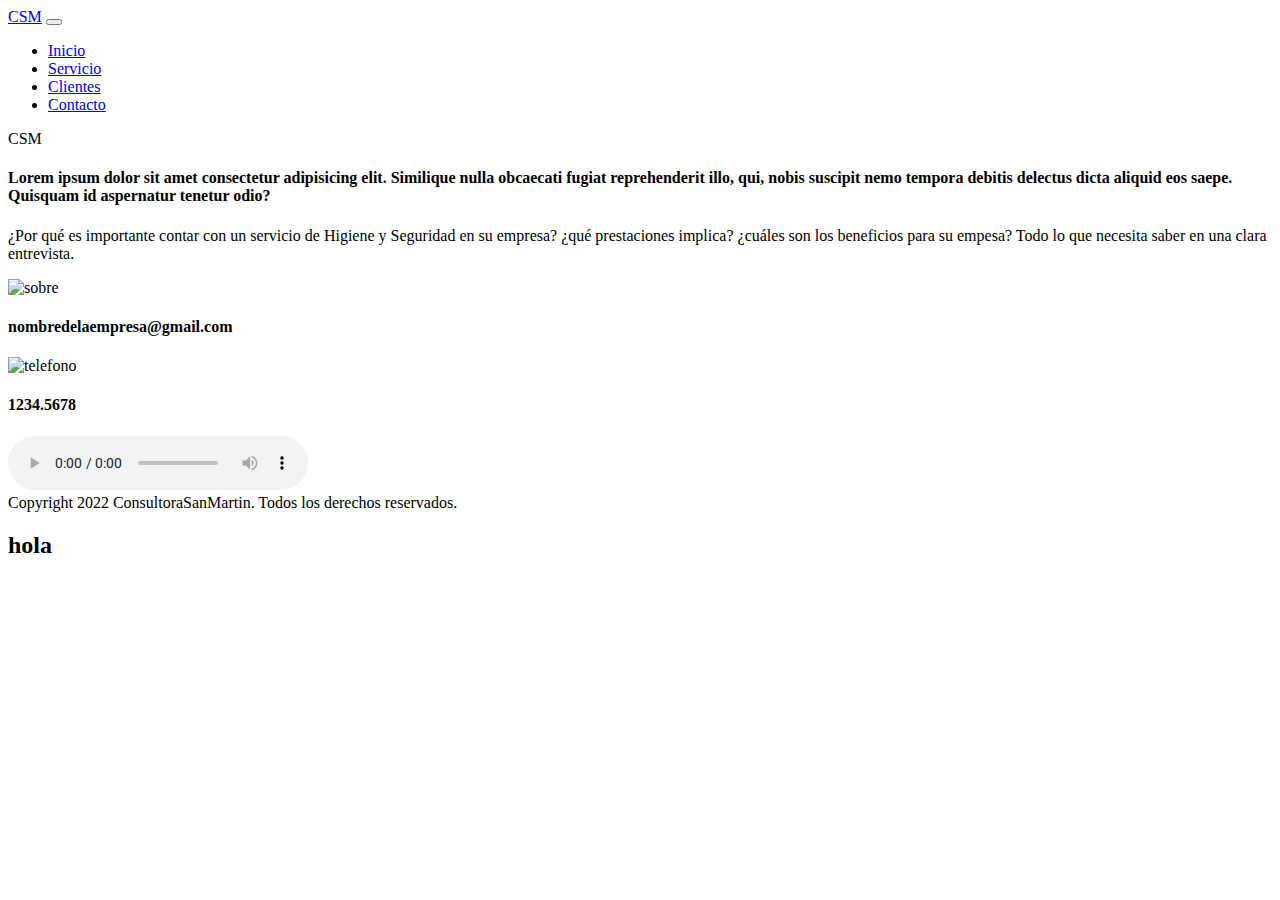
==== index.html @ 0f34a8c7 "Update index.html" ====
<!DOCTYPE html>
<html lang="en">
<head>
    <meta charset="UTF-8">
    <meta http-equiv="X-UA-Compatible" content="IE=edge">
    <meta name="viewport" content="width=device-width, initial-scale=1.0">
    <link href="https://cdn.jsdelivr.net/npm/bootstrap@5.1.3/dist/css/bootstrap.min.css" rel="stylesheet" integrity="sha384-1BmE4kWBq78iYhFldvKuhfTAU6auU8tT94WrHftjDbrCEXSU1oBoqyl2QvZ6jIW3" crossorigin="anonymous">
    <link rel="stylesheet" href="./imagenesyaudio/logo.jpg">
    <link rel="stylesheet" href="./css/style.css">
    <link rel="preconnect" href="https://fonts.googleapis.com">
    <link rel="preconnect" href="https://fonts.gstatic.com" crossorigin>
    <link href="https://fonts.googleapis.com/css2?family=Big+Shoulders+Display:wght@200;700;900&family=Bodoni+Moda:ital,opsz,wght@1,6..96,400;1,6..96,600;1,6..96,800&family=Hubballi&family=Oranienbaum&family=Roboto:ital,wght@0,100;0,300;0,400;0,500;0,700;1,300;1,900&family=Source+Sans+Pro:wght@200;400;600;700&display=swap" rel="stylesheet">
    <title>Inicio</title>
</head>
<body>
    <header>
        <nav class="navbar navbar-expand-lg navbar-mod">
            <div class="container-fluid">
              <a class="navbar-brand navColor" href="#">CSM</a>
              <button class="navbar-toggler" type="button" data-bs-toggle="collapse" data-bs-target="#navbarNav" aria-controls="navbarNav" aria-expanded="false" aria-label="Toggle navigation">
                <span class="navbar-toggler-icon"></span>
              </button>
              <div class="collapse navbar-collapse" id="navbarNav">
                <ul class="navbar-nav">
                  <li class="nav-item">
                    <a class="nav-link active navColor" aria-current="page" href="./index.html">Inicio</a>
                  </li>
                  <li class="nav-item">
                    <a class="nav-link navColor" href="./paginas/servicio.html">Servicio</a>
                  </li>
                  <li class="nav-item">
                    <a class="nav-link navColor" href="#">Clientes</a>
                  </li>
                  <li class="nav-item">
                    <a class="nav-link navColor" href="#">Contacto</a>
                  </li>                  
                </ul>
              </div>
            </div>
          </nav>
    </header>

    <div class="container row containerMod">
        
        <div class="div1 col-12">
            <div class="titulo1">CSM</div>            
        </div>

        <div class="div2 col-12 ">
            <h4 class="estilo1">Lorem ipsum dolor sit amet consectetur adipisicing elit. Similique nulla obcaecati fugiat reprehenderit illo, qui, nobis suscipit nemo tempora debitis delectus dicta aliquid eos saepe. Quisquam id aspernatur tenetur odio?</h4> 
        </div>

        <div class="div3 col-12">
            <p class="parrafin">¿Por qué es importante contar con un servicio de Higiene y Seguridad en su empresa? ¿qué prestaciones implica? ¿cuáles son los beneficios para su empesa? Todo lo que necesita saber en una clara entrevista.</p>
        </div>
        
        <div class="div4 col-lg-6 col-md-6 col-12">
            <img src="./imagenesyaudio/sobre.jpg" class="pequeñaImagen" alt="sobre">
            <h4 class="hache4">nombredelaempresa@gmail.com</h4>
            
        </div>

        <div class="div4 col-lg-6 col-md-6 col-12">    
            <img src="./imagenesyaudio/telefono.jpg" class="pequeñaImagen" alt="telefono">
            <h4 class="hache4">1234.5678</h4>
        </div>

        <div class="div6 col-12">
            <audio class="audio" src="./imagenesyaudio/musicafondo.mp3" controls ></audio>
        </div>

    </div>
    
    <footer class="footerDos" id="Derechos de autor">
      Copyright 2022 ConsultoraSanMartin. Todos los derechos reservados.
    </footer>
  <script src="https://cdn.jsdelivr.net/npm/bootstrap@5.1.3/dist/js/bootstrap.bundle.min.js" integrity="sha384-ka7Sk0Gln4gmtz2MlQnikT1wXgYsOg+OMhuP+IlRH9sENBO0LRn5q+8nbTov4+1p" crossorigin="anonymous"></script>        

<h2>hola</h2>
</body>
</html>
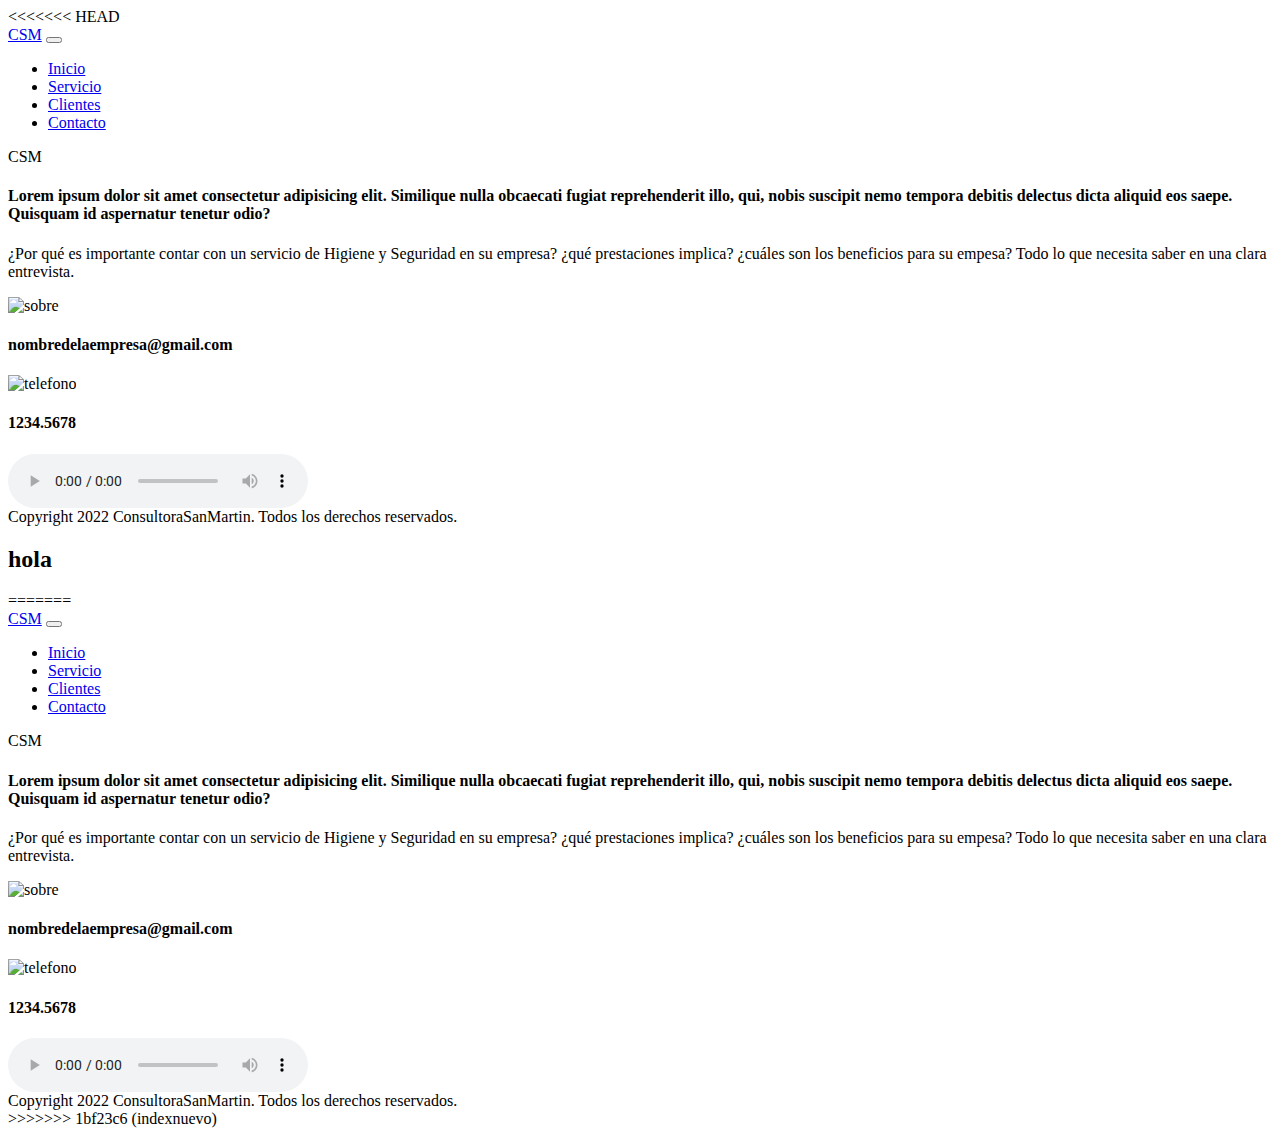
==== commit 9d91c1bc: "indexnuevo" ====
--- a/index.html
+++ b/index.html
@@ -1,3 +1,4 @@
+<<<<<<< HEAD
 <!DOCTYPE html>
 <html lang="en">
 <head>
@@ -79,3 +80,84 @@
 <h2>hola</h2>
 </body>
 </html>
+=======
+<!DOCTYPE html>
+<html lang="en">
+<head>
+    <meta charset="UTF-8">
+    <meta http-equiv="X-UA-Compatible" content="IE=edge">
+    <meta name="viewport" content="width=device-width, initial-scale=1.0">
+    <link href="https://cdn.jsdelivr.net/npm/bootstrap@5.1.3/dist/css/bootstrap.min.css" rel="stylesheet" integrity="sha384-1BmE4kWBq78iYhFldvKuhfTAU6auU8tT94WrHftjDbrCEXSU1oBoqyl2QvZ6jIW3" crossorigin="anonymous">
+    <link rel="stylesheet" href="./imagenesyaudio/logo.jpg">
+    <link rel="stylesheet" href="./css/style.css">
+    <link rel="preconnect" href="https://fonts.googleapis.com">
+    <link rel="preconnect" href="https://fonts.gstatic.com" crossorigin>
+    <link href="https://fonts.googleapis.com/css2?family=Big+Shoulders+Display:wght@200;700;900&family=Bodoni+Moda:ital,opsz,wght@1,6..96,400;1,6..96,600;1,6..96,800&family=Hubballi&family=Oranienbaum&family=Roboto:ital,wght@0,100;0,300;0,400;0,500;0,700;1,300;1,900&family=Source+Sans+Pro:wght@200;400;600;700&display=swap" rel="stylesheet">
+    <title>Inicio</title>
+</head>
+<body>
+    <header>
+        <nav class="navbar navbar-expand-lg navbar-mod">
+            <div class="container-fluid">
+              <a class="navbar-brand navColor" href="#">CSM</a>
+              <button class="navbar-toggler" type="button" data-bs-toggle="collapse" data-bs-target="#navbarNav" aria-controls="navbarNav" aria-expanded="false" aria-label="Toggle navigation">
+                <span class="navbar-toggler-icon"></span>
+              </button>
+              <div class="collapse navbar-collapse" id="navbarNav">
+                <ul class="navbar-nav">
+                  <li class="nav-item">
+                    <a class="nav-link active navColor" aria-current="page" href="./index.html">Inicio</a>
+                  </li>
+                  <li class="nav-item">
+                    <a class="nav-link navColor" href="./paginas/servicio.html">Servicio</a>
+                  </li>
+                  <li class="nav-item">
+                    <a class="nav-link navColor" href="#">Clientes</a>
+                  </li>
+                  <li class="nav-item">
+                    <a class="nav-link navColor" href="#">Contacto</a>
+                  </li>                  
+                </ul>
+              </div>
+            </div>
+          </nav>
+    </header>
+
+    <div class="container row containerMod">
+        
+        <div class="div1 col-12">
+            <div class="titulo1">CSM</div>            
+        </div>
+
+        <div class="div2 col-12 ">
+            <h4 class="estilo1">Lorem ipsum dolor sit amet consectetur adipisicing elit. Similique nulla obcaecati fugiat reprehenderit illo, qui, nobis suscipit nemo tempora debitis delectus dicta aliquid eos saepe. Quisquam id aspernatur tenetur odio?</h4> 
+        </div>
+
+        <div class="div3 col-12">
+            <p class="parrafin">¿Por qué es importante contar con un servicio de Higiene y Seguridad en su empresa? ¿qué prestaciones implica? ¿cuáles son los beneficios para su empesa? Todo lo que necesita saber en una clara entrevista.</p>
+        </div>
+        
+        <div class="div4 col-lg-6 col-md-6 col-12">
+            <img src="./imagenesyaudio/sobre.jpg" class="pequeñaImagen" alt="sobre">
+            <h4 class="hache4">nombredelaempresa@gmail.com</h4>
+            
+        </div>
+
+        <div class="div4 col-lg-6 col-md-6 col-12">    
+            <img src="./imagenesyaudio/telefono.jpg" class="pequeñaImagen" alt="telefono">
+            <h4 class="hache4">1234.5678</h4>
+        </div>
+
+        <div class="div6 col-12">
+            <audio class="audio" src="./imagenesyaudio/musicafondo.mp3" controls ></audio>
+        </div>
+
+    </div>
+    
+    <footer class="footerDos" id="Derechos de autor">
+      Copyright 2022 ConsultoraSanMartin. Todos los derechos reservados.
+    </footer>
+  <script src="https://cdn.jsdelivr.net/npm/bootstrap@5.1.3/dist/js/bootstrap.bundle.min.js" integrity="sha384-ka7Sk0Gln4gmtz2MlQnikT1wXgYsOg+OMhuP+IlRH9sENBO0LRn5q+8nbTov4+1p" crossorigin="anonymous"></script>        
+</body>
+</html>
+>>>>>>> 1bf23c6 (indexnuevo)
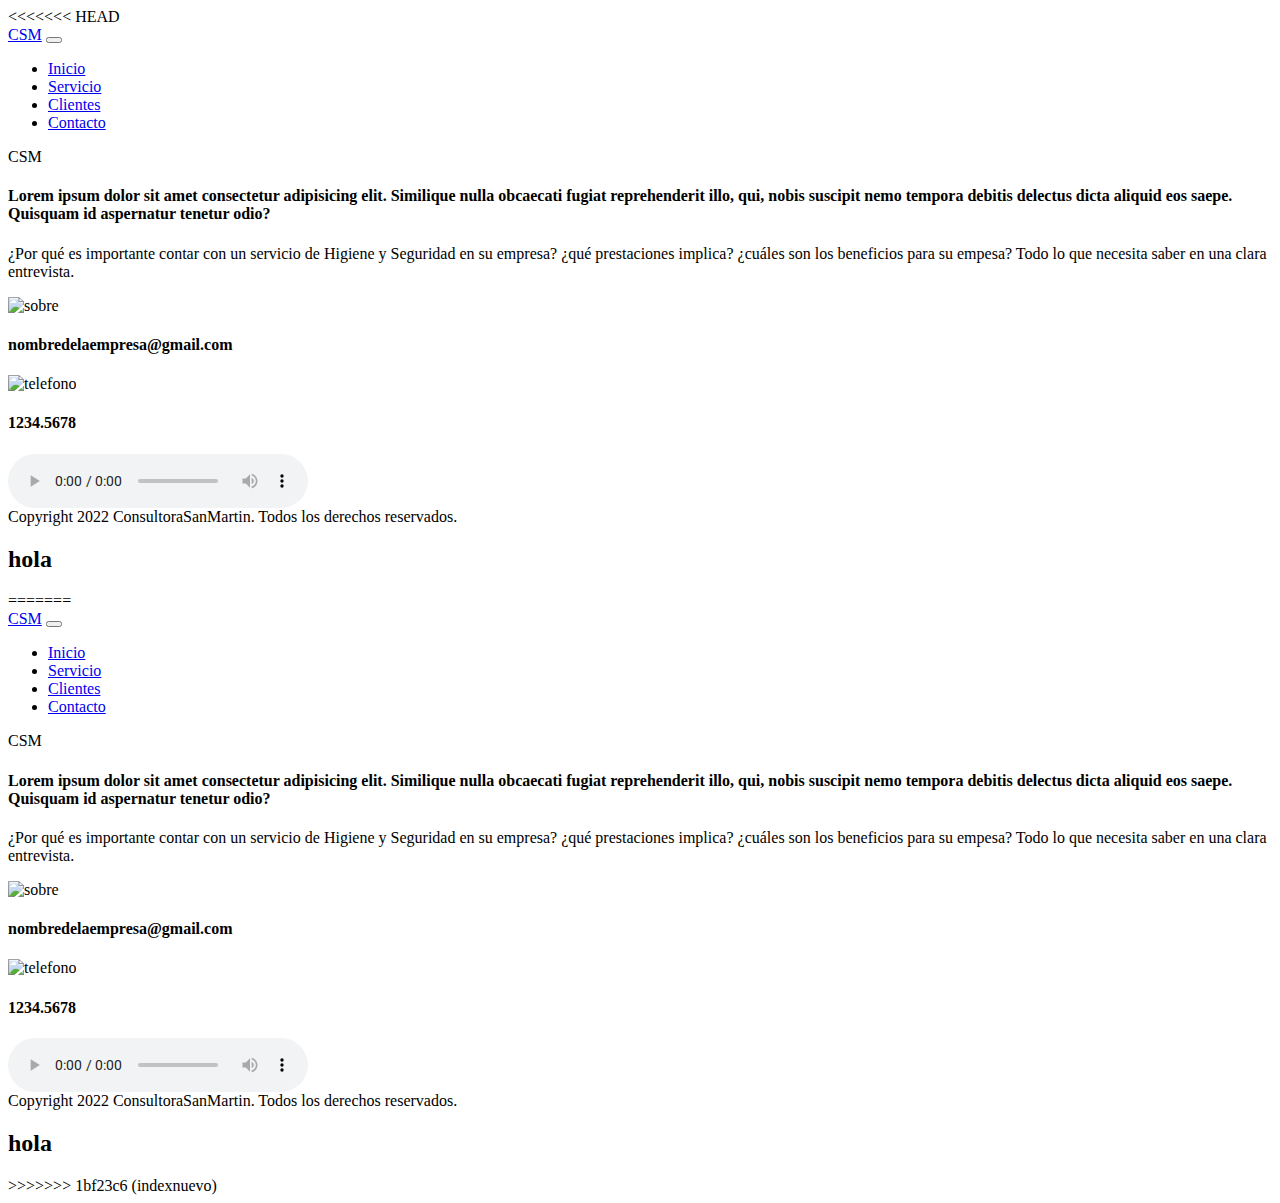
==== commit 9a580c51: "index nuevo" ====
--- a/index.html
+++ b/index.html
@@ -158,6 +158,8 @@
       Copyright 2022 ConsultoraSanMartin. Todos los derechos reservados.
     </footer>
   <script src="https://cdn.jsdelivr.net/npm/bootstrap@5.1.3/dist/js/bootstrap.bundle.min.js" integrity="sha384-ka7Sk0Gln4gmtz2MlQnikT1wXgYsOg+OMhuP+IlRH9sENBO0LRn5q+8nbTov4+1p" crossorigin="anonymous"></script>        
+
+<h2>hola</h2>
 </body>
 </html>
 >>>>>>> 1bf23c6 (indexnuevo)
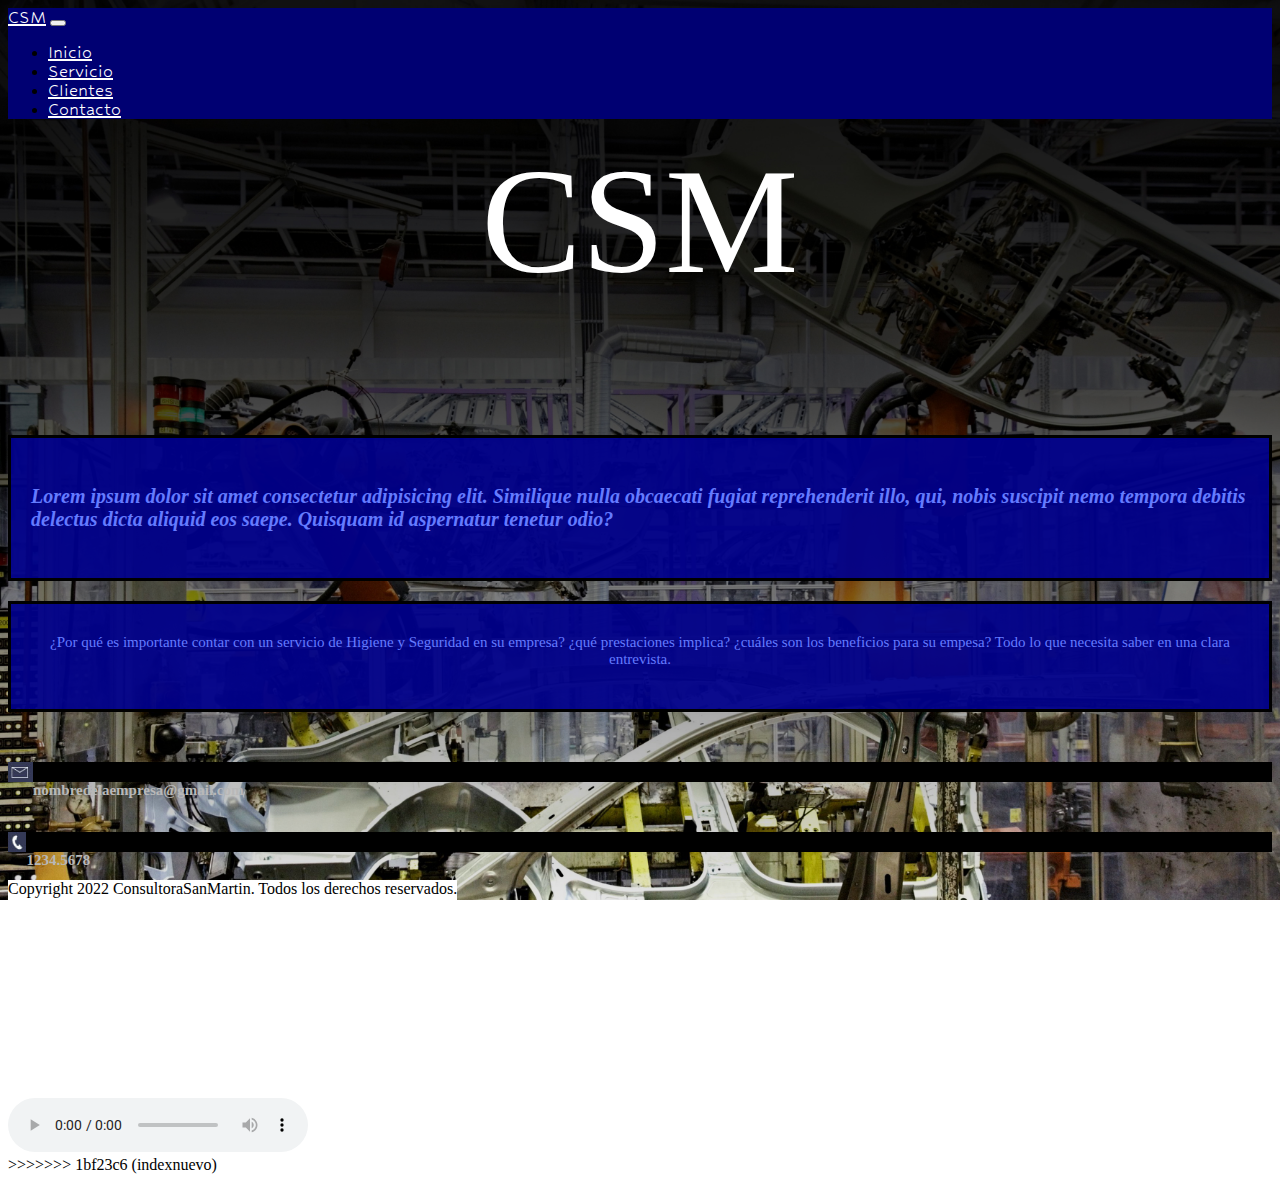
==== commit ebbe5907: "Update index.html" ====
--- a/index.html
+++ b/index.html
@@ -1,4 +1,3 @@
-<<<<<<< HEAD
 <!DOCTYPE html>
 <html lang="en">
 <head>
@@ -76,90 +75,6 @@
       Copyright 2022 ConsultoraSanMartin. Todos los derechos reservados.
     </footer>
   <script src="https://cdn.jsdelivr.net/npm/bootstrap@5.1.3/dist/js/bootstrap.bundle.min.js" integrity="sha384-ka7Sk0Gln4gmtz2MlQnikT1wXgYsOg+OMhuP+IlRH9sENBO0LRn5q+8nbTov4+1p" crossorigin="anonymous"></script>        
-
-<h2>hola</h2>
 </body>
 </html>
-=======
-<!DOCTYPE html>
-<html lang="en">
-<head>
-    <meta charset="UTF-8">
-    <meta http-equiv="X-UA-Compatible" content="IE=edge">
-    <meta name="viewport" content="width=device-width, initial-scale=1.0">
-    <link href="https://cdn.jsdelivr.net/npm/bootstrap@5.1.3/dist/css/bootstrap.min.css" rel="stylesheet" integrity="sha384-1BmE4kWBq78iYhFldvKuhfTAU6auU8tT94WrHftjDbrCEXSU1oBoqyl2QvZ6jIW3" crossorigin="anonymous">
-    <link rel="stylesheet" href="./imagenesyaudio/logo.jpg">
-    <link rel="stylesheet" href="./css/style.css">
-    <link rel="preconnect" href="https://fonts.googleapis.com">
-    <link rel="preconnect" href="https://fonts.gstatic.com" crossorigin>
-    <link href="https://fonts.googleapis.com/css2?family=Big+Shoulders+Display:wght@200;700;900&family=Bodoni+Moda:ital,opsz,wght@1,6..96,400;1,6..96,600;1,6..96,800&family=Hubballi&family=Oranienbaum&family=Roboto:ital,wght@0,100;0,300;0,400;0,500;0,700;1,300;1,900&family=Source+Sans+Pro:wght@200;400;600;700&display=swap" rel="stylesheet">
-    <title>Inicio</title>
-</head>
-<body>
-    <header>
-        <nav class="navbar navbar-expand-lg navbar-mod">
-            <div class="container-fluid">
-              <a class="navbar-brand navColor" href="#">CSM</a>
-              <button class="navbar-toggler" type="button" data-bs-toggle="collapse" data-bs-target="#navbarNav" aria-controls="navbarNav" aria-expanded="false" aria-label="Toggle navigation">
-                <span class="navbar-toggler-icon"></span>
-              </button>
-              <div class="collapse navbar-collapse" id="navbarNav">
-                <ul class="navbar-nav">
-                  <li class="nav-item">
-                    <a class="nav-link active navColor" aria-current="page" href="./index.html">Inicio</a>
-                  </li>
-                  <li class="nav-item">
-                    <a class="nav-link navColor" href="./paginas/servicio.html">Servicio</a>
-                  </li>
-                  <li class="nav-item">
-                    <a class="nav-link navColor" href="#">Clientes</a>
-                  </li>
-                  <li class="nav-item">
-                    <a class="nav-link navColor" href="#">Contacto</a>
-                  </li>                  
-                </ul>
-              </div>
-            </div>
-          </nav>
-    </header>
-
-    <div class="container row containerMod">
-        
-        <div class="div1 col-12">
-            <div class="titulo1">CSM</div>            
-        </div>
-
-        <div class="div2 col-12 ">
-            <h4 class="estilo1">Lorem ipsum dolor sit amet consectetur adipisicing elit. Similique nulla obcaecati fugiat reprehenderit illo, qui, nobis suscipit nemo tempora debitis delectus dicta aliquid eos saepe. Quisquam id aspernatur tenetur odio?</h4> 
-        </div>
-
-        <div class="div3 col-12">
-            <p class="parrafin">¿Por qué es importante contar con un servicio de Higiene y Seguridad en su empresa? ¿qué prestaciones implica? ¿cuáles son los beneficios para su empesa? Todo lo que necesita saber en una clara entrevista.</p>
-        </div>
-        
-        <div class="div4 col-lg-6 col-md-6 col-12">
-            <img src="./imagenesyaudio/sobre.jpg" class="pequeñaImagen" alt="sobre">
-            <h4 class="hache4">nombredelaempresa@gmail.com</h4>
-            
-        </div>
-
-        <div class="div4 col-lg-6 col-md-6 col-12">    
-            <img src="./imagenesyaudio/telefono.jpg" class="pequeñaImagen" alt="telefono">
-            <h4 class="hache4">1234.5678</h4>
-        </div>
-
-        <div class="div6 col-12">
-            <audio class="audio" src="./imagenesyaudio/musicafondo.mp3" controls ></audio>
-        </div>
-
-    </div>
-    
-    <footer class="footerDos" id="Derechos de autor">
-      Copyright 2022 ConsultoraSanMartin. Todos los derechos reservados.
-    </footer>
-  <script src="https://cdn.jsdelivr.net/npm/bootstrap@5.1.3/dist/js/bootstrap.bundle.min.js" integrity="sha384-ka7Sk0Gln4gmtz2MlQnikT1wXgYsOg+OMhuP+IlRH9sENBO0LRn5q+8nbTov4+1p" crossorigin="anonymous"></script>        
-
-<h2>hola</h2>
-</body>
-</html>
->>>>>>> 1bf23c6 (indexnuevo)
+>>>>>>> 1bf23c6 (indexnuevo)
--- a/css/style.css
+++ b/css/style.css
@@ -0,0 +1,349 @@
+body{
+    background-image: url(../imagenesyaudio/fabricafondo.jpg);
+    background-attachment: fixed;
+    background-position: center;
+    background-repeat: no-repeat;
+    background-size: cover;
+}
+
+.navbar-mod{
+    background-color: rgb(0, 0, 114);
+}
+
+.navColor{
+    color: white;
+    font-family: 'Hubballi';
+    font-size: 20px;
+}
+
+.containerMod{
+    margin: 0;
+    padding: 0;
+}
+
+.footerDos{
+    height: 20px;
+    color: black;
+    background-color: white;
+    position: absolute;
+    bottom: 0;
+}
+
+.div1{
+    height: 300px;
+    font-size: 150px;
+    color: white;
+    text-align: center;
+}
+
+.titulo1:hover{
+    transform: scale(2);
+    transition:all 1s;
+}
+
+
+.div2{
+    height: 100px;
+    background-color: rgba(0, 0, 139, 0.932);
+   color: rgb(100, 123, 255);
+   border: 3px solid black;
+   align-items: center;
+   padding: 20px;
+}
+
+.estilo1{
+    font-size: 20px;
+    font-style: italic;
+    animation: cambioDeColor 4s;
+}
+
+@keyframes cambioDeColor{
+    0%{
+        color: rgb(100, 123, 255);
+    }
+
+    25%{
+        color: rgb(50, 79, 243);
+    }
+
+    50%{
+        color: rgb(15, 43, 202);
+    }
+
+    75%{
+        color: rgb(0, 23, 155);
+    }
+
+    100%{
+        color: rgb(100, 123, 255);
+    }
+}
+
+.div3{
+    height: 75px;
+    background-color:rgba(0, 0, 139, 0.932);
+    color: rgb(100, 123, 255);
+    border: 3px solid black;
+    padding: 15px;
+    text-align: center;
+    font-size: 15px;
+    margin-top: 20px;
+}
+
+.div4{
+    height: 20px;
+    background-color: black;
+    color: rgb(184, 184, 184);
+    display: flex;
+    justify-content: flex-start;
+    margin-top: 50px;
+}
+
+.hache4{
+    font-size: 15px;
+}
+
+
+.audio{
+    height: 300px;
+}
+
+/*MEDIA SCREEN*/
+
+@media screen and (max-width: 768px) {
+    
+    .div1{
+        height: 200px;
+        font-size: 100px;
+        color: white;
+        text-align: center;
+    }
+    
+    .titulo1:hover{
+        transform: scale(2);
+        transition:all 1s;
+    }
+    
+    
+    .div2{
+        height: 100px;
+        background-color: rgba(0, 0, 139, 0.932);
+       color: rgb(100, 123, 255);
+       border: 3px solid black;
+       padding: 20px;
+    }
+    
+    .estilo1{
+        font-size: 13px;
+        font-style: italic;
+        animation: cambioDeColor 4s;
+        text-align: center;
+    }
+    
+    @keyframes cambioDeColor{
+        0%{
+            color: rgb(100, 123, 255);
+        }
+    
+        25%{
+            color: rgb(50, 79, 243);
+        }
+    
+        50%{
+            color: rgb(15, 43, 202);
+        }
+    
+        75%{
+            color: rgb(0, 23, 155);
+        }
+    
+        100%{
+            color: rgb(100, 123, 255);
+        }
+    }
+    
+    .div3{
+        height: 75px;
+        background-color:rgba(0, 0, 139, 0.932);
+        color: rgb(100, 123, 255);
+        border: 3px solid black;
+        padding: 10px;
+        text-align: center;
+        font-size: 12px;
+        margin-top: 20px;
+    }
+    
+    .div4{
+        height: 20px;
+        background-color: black;
+        color: rgb(184, 184, 184);
+        display: flex;
+        justify-content: flex-start;
+        margin-top: 50px;
+    }
+    
+    .hache4{
+        font-size: 15px;
+    }
+    
+    
+    .audio{
+        height: 300px;
+    }
+}
+
+/*MEDIA SCREEN 320*/
+
+@media screen and (max-width: 320px) {
+    
+    .div1{
+        height: 100px;
+        font-size: 50px;
+        color: white;
+        text-align: center;
+    }  
+    
+    .div2{
+        height: 100px;
+        background-color: rgba(0, 0, 139, 0.932);
+       color: rgb(100, 123, 255);
+       border: 3px solid black;
+       padding: 15px;
+    }
+    
+    .estilo1{
+        font-size: 11px;
+        font-style: italic;
+        animation: cambioDeColor 4s;
+        text-align: center;
+    }
+    
+    @keyframes cambioDeColor{
+        0%{
+            color: rgb(100, 123, 255);
+        }
+    
+        25%{
+            color: rgb(50, 79, 243);
+        }
+    
+        50%{
+            color: rgb(15, 43, 202);
+        }
+    
+        75%{
+            color: rgb(0, 23, 155);
+        }
+    
+        100%{
+            color: rgb(100, 123, 255);
+        }
+    }
+    
+    .div3{
+        height: 75px;
+        background-color:rgba(0, 0, 139, 0.932);
+        color: rgb(100, 123, 255);
+        border: 3px solid black;
+        padding: 6px;
+        text-align: center;
+        font-size: 10px;
+        margin-top: 20px;
+    }
+    
+    .div4{
+        height: 20px;
+        background-color: black;
+        color: rgb(184, 184, 184);
+        display: flex;
+        justify-content: center;
+        margin-top: 50px;
+        padding: 3px;
+    }
+    
+    .hache4{
+        font-size: 10px;
+    }
+    
+    
+    .audio{
+        height: 300px;
+    }
+
+    .footerDos{
+        height: 20px;
+        color: black;
+        background-color: white;
+        position: absolute;
+        bottom: 0;
+        font-size: 10px;
+    }
+}
+
+/*SERVICIO*/
+
+
+.divUnoS{
+    height: 100px;
+    margin-top: 10px;
+    display: flex;
+    justify-content:center;
+    align-items: center;
+    animation: cambioInfinito 5s infinite;
+}
+
+@keyframes cambioInfinito{
+    0%{
+        color: rgb(255, 255, 255);
+    }
+
+    50%{
+        color: rgb(94, 150, 255);
+    }
+    100%{
+        color: rgb(255, 255, 255);
+    }    
+}
+
+.servicioH1{
+    font-size: 70px;
+}
+
+.divDosS {
+    height: 500px;
+    display: flex;
+    justify-content: center;
+}
+
+.fabrica{
+    height: 500px;
+    width: 800px;
+}
+
+.divTresS{
+    background-color: rgba(0, 0, 70, 0.932);
+    color: white;
+    height: 80px;
+    text-align: center;
+    font-size: 15px;
+    font-style: italic;
+    border: 2px solid black;
+    display: flex;
+    justify-content: center;
+    margin-top: 30px;
+}
+
+.divCuatroS{
+    height: 30px;
+    margin-top: 30px;
+}
+
+.irInicio{
+    color: white;
+    background-color: black;
+    border: 2px solid white;
+}
+
+.audioresto{
+    margin-top: 20px;
+}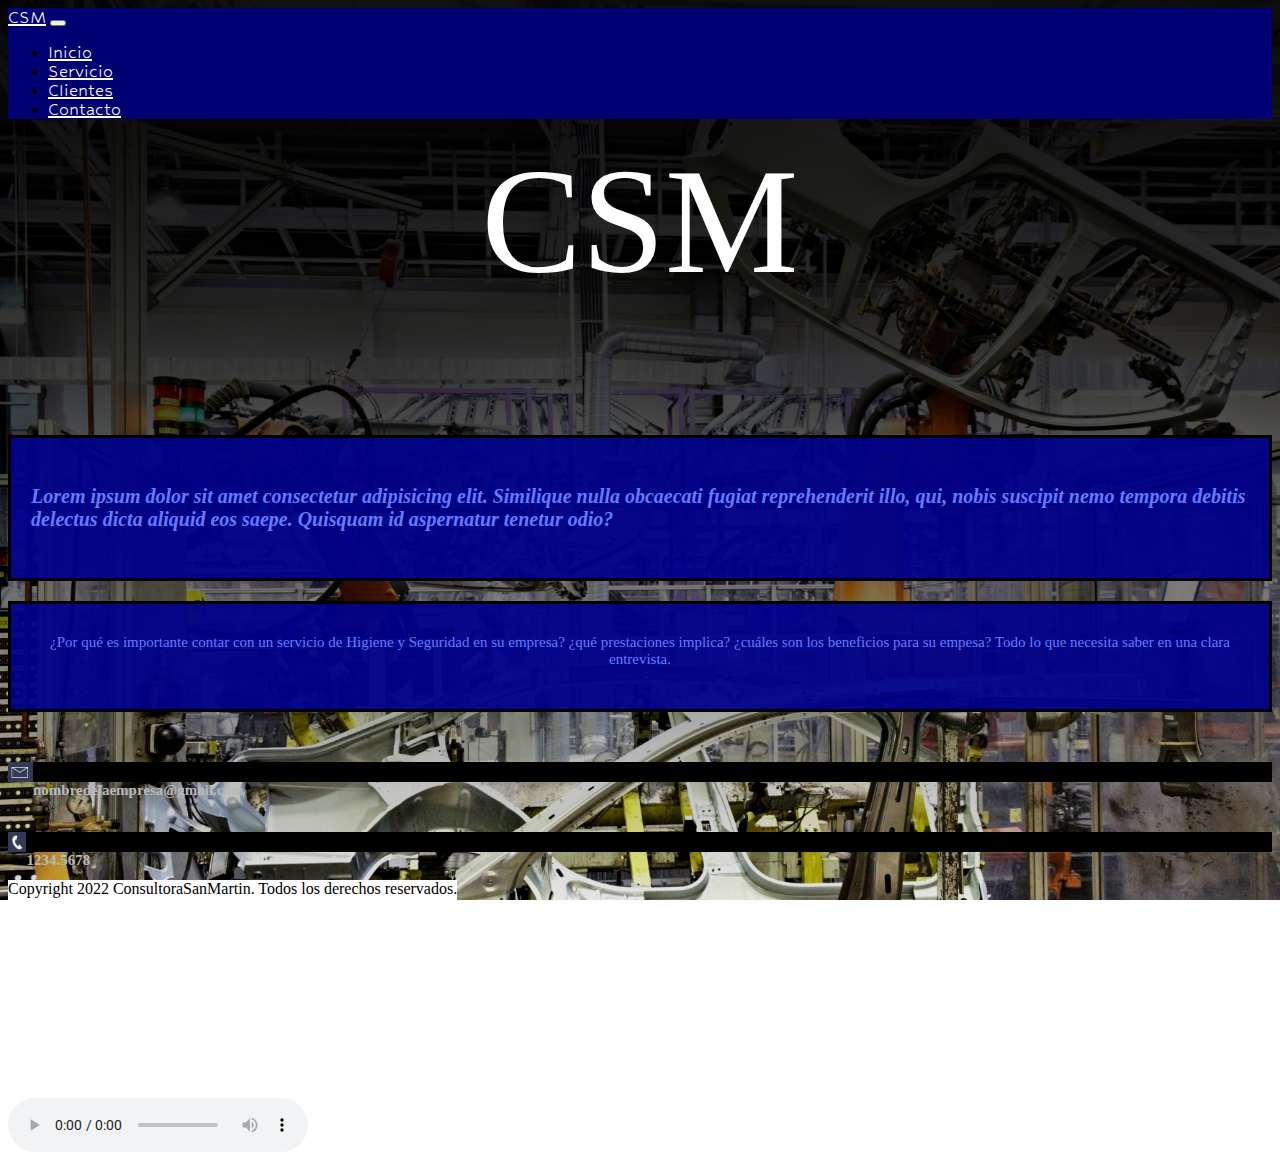
==== commit cb0d89d0: "Update index.html" ====
--- a/index.html
+++ b/index.html
@@ -77,4 +77,3 @@
   <script src="https://cdn.jsdelivr.net/npm/bootstrap@5.1.3/dist/js/bootstrap.bundle.min.js" integrity="sha384-ka7Sk0Gln4gmtz2MlQnikT1wXgYsOg+OMhuP+IlRH9sENBO0LRn5q+8nbTov4+1p" crossorigin="anonymous"></script>        
 </body>
 </html>
->>>>>>> 1bf23c6 (indexnuevo)
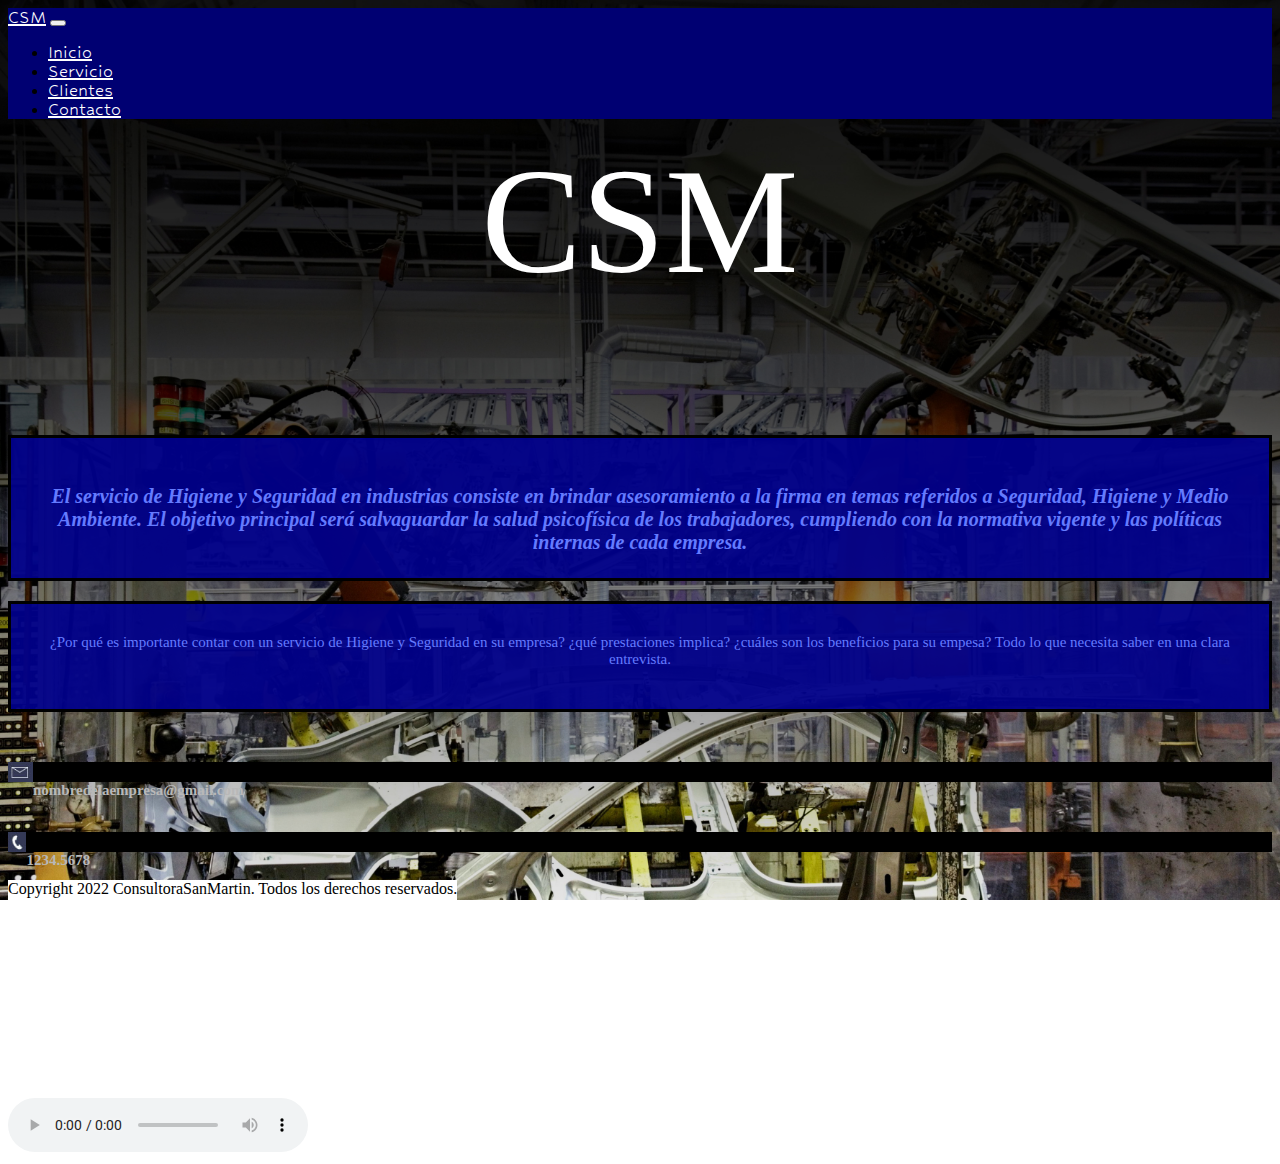
==== commit fbcf98e0: "contenido agregado" ====
--- a/index.html
+++ b/index.html
@@ -29,10 +29,10 @@
                     <a class="nav-link navColor" href="./paginas/servicio.html">Servicio</a>
                   </li>
                   <li class="nav-item">
-                    <a class="nav-link navColor" href="#">Clientes</a>
+                    <a class="nav-link navColor" href="./paginas/clientes.html">Clientes</a>
                   </li>
                   <li class="nav-item">
-                    <a class="nav-link navColor" href="#">Contacto</a>
+                    <a class="nav-link navColor" href="./paginas/contacto.html">Contacto</a>
                   </li>                  
                 </ul>
               </div>
@@ -40,14 +40,14 @@
           </nav>
     </header>
 
-    <div class="container row containerMod">
+    <div class="container-fluid row containerMod">
         
         <div class="div1 col-12">
             <div class="titulo1">CSM</div>            
         </div>
 
         <div class="div2 col-12 ">
-            <h4 class="estilo1">Lorem ipsum dolor sit amet consectetur adipisicing elit. Similique nulla obcaecati fugiat reprehenderit illo, qui, nobis suscipit nemo tempora debitis delectus dicta aliquid eos saepe. Quisquam id aspernatur tenetur odio?</h4> 
+            <h4 class="estilo1">El servicio de Higiene y Seguridad en industrias consiste en brindar asesoramiento a la firma en temas referidos a Seguridad, Higiene y Medio Ambiente. El objetivo principal será salvaguardar la salud psicofísica de los trabajadores, cumpliendo con la normativa vigente y las políticas internas de cada empresa.</h4> 
         </div>
 
         <div class="div3 col-12">
--- a/css/style.css
+++ b/css/style.css
@@ -47,8 +47,8 @@
     background-color: rgba(0, 0, 139, 0.932);
    color: rgb(100, 123, 255);
    border: 3px solid black;
-   align-items: center;
    padding: 20px;
+   text-align: center;
 }
 
 .estilo1{
@@ -108,6 +108,227 @@
     height: 300px;
 }
 
+
+/*SERVICIO*/
+
+
+.divUnoS{
+    height: 100px;
+    margin-top: 10px;
+    display: flex;
+    justify-content:center;
+    align-items: center;
+    animation: cambioInfinito 5s infinite;
+}
+
+@keyframes cambioInfinito{
+    0%{
+        color: rgb(255, 255, 255);
+    }
+
+    50%{
+        color: rgb(94, 150, 255);
+    }
+    100%{
+        color: rgb(255, 255, 255);
+    }    
+}
+
+.servicioH1{
+    font-size: 70px;
+    border: 2px solid black;
+    background-color: rgba(0, 0, 99, 0.705);
+
+}
+
+.divDosS {
+    height: 500px;
+    display: flex;
+    justify-content: center;
+}
+
+.fabrica{
+    height: 500px;
+    width: 800px;
+}
+
+.divTresS{
+    background-color: rgba(0, 0, 70, 0.932);
+    height: 80px;
+    text-align: center;
+    font-size: 15px;
+    font-style: italic;
+    border: 2px solid rgb(2, 0, 95);
+    display: flex;
+    justify-content: center;
+    margin-top: 30px;
+    animation: cambiofondoinfinito 10s infinite;
+    color: rgb(0, 0, 99);
+    font-family: 'roboto';
+}
+
+@keyframes cambiofondoinfinito{
+    0%{
+        background-color: rgb(255, 255, 255);
+    }
+
+    20%{
+        background-color: rgb(189, 189, 255);
+    }
+    40%{
+        background-color: rgb(119, 128, 255);
+    }   
+    60%{
+        background-color: rgb(88, 88, 255);
+    }
+    80%{
+        background-color: rgb(189, 189, 255);
+    }   
+    100%{
+        background-color: rgb(255, 255, 255);
+    }
+        
+}
+
+.parrafoS{
+    color: rgb(0, 0, 109);
+}
+
+.divCuatroS{
+    height: 30px;
+    margin-top: 30px;
+}
+
+.irInicio{
+    color: white;
+    background-color: black;
+    border: 2px solid white;
+}
+
+.audioresto{
+    margin-top: 20px;
+}
+
+/*CLIENTES*/
+
+.div1C{
+    height: 100px;
+    margin-top: 10px;
+    display: flex;
+    justify-content: flex-start;
+    align-items: center;
+    color: white;
+    font-size: 50px;
+}
+
+.tabla{
+    background-color: rgba(1, 1, 100, 0.842);
+    border: 2px solid black ;
+    color: white;
+}
+
+table tr th{
+    border: 1px solid black;
+}
+table tr td{
+    border: 1px solid black;
+}
+
+.divUnoC{
+    background-color:  rgba(1, 1, 100, 0.842);
+    color: white;
+    margin-top: 15px;
+    height: 80px;
+    overflow: scroll;
+}
+
+.divDosC{
+    color: white;
+    height: 50px;
+    margin-top: 10px;
+    font-size: 20px;
+}
+
+.hechaUn{
+    border: 2px solid white;
+    text-align: center;
+}
+
+.iframe{
+    margin-top: 20px;
+    margin-bottom: 20px;
+}
+
+.footerDosF{
+    height: 50px;
+    color: white;
+    display: flex;
+    flex-direction: row;
+    justify-content: flex-start;
+    align-items: flex-end;
+}
+
+/*CONTACTO*/
+
+.divDosT{
+    font-family: 'Big Shoulders Display';
+    color: white;
+    font-size: 20px;
+}
+
+.contacto{
+    height: 50px;
+    animation: rotation 5s infinite linear
+}
+
+@keyframes rotation {
+    from {
+      transform: rotate(0deg);
+    }
+    to {
+      transform: rotate(20deg);
+    }
+  }
+  
+  .hacheCuatro{
+      color: white;
+      font-family: 'Hubballi';
+  }
+
+  .BotonEnviar{
+      color: white;
+      font-family: 'Hubballi';
+      border: 2px solid black;
+  }
+
+  .hacheUnoF{
+      font-family: 'Hubballi';
+      color: white;
+      text-align: center;
+      font-size: 60px;
+  }
+
+  .divUnoF{
+      display: flex;
+      flex-direction: row;
+      height: 300px;
+      justify-content: space-around;
+    }
+
+    .divDosF{
+        height: 300px;
+        display: flex;
+        justify-content: center;
+        align-items: flex-end;
+    }
+
+    .divTresF{
+        height: 100px;
+        display: flex;
+        align-items: center;
+        justify-content: center;
+    }
+
 /*MEDIA SCREEN*/
 
 @media screen and (max-width: 768px) {
@@ -278,72 +499,4 @@
         bottom: 0;
         font-size: 10px;
     }
-}
-
-/*SERVICIO*/
-
-
-.divUnoS{
-    height: 100px;
-    margin-top: 10px;
-    display: flex;
-    justify-content:center;
-    align-items: center;
-    animation: cambioInfinito 5s infinite;
-}
-
-@keyframes cambioInfinito{
-    0%{
-        color: rgb(255, 255, 255);
-    }
-
-    50%{
-        color: rgb(94, 150, 255);
-    }
-    100%{
-        color: rgb(255, 255, 255);
-    }    
-}
-
-.servicioH1{
-    font-size: 70px;
-}
-
-.divDosS {
-    height: 500px;
-    display: flex;
-    justify-content: center;
-}
-
-.fabrica{
-    height: 500px;
-    width: 800px;
-}
-
-.divTresS{
-    background-color: rgba(0, 0, 70, 0.932);
-    color: white;
-    height: 80px;
-    text-align: center;
-    font-size: 15px;
-    font-style: italic;
-    border: 2px solid black;
-    display: flex;
-    justify-content: center;
-    margin-top: 30px;
-}
-
-.divCuatroS{
-    height: 30px;
-    margin-top: 30px;
-}
-
-.irInicio{
-    color: white;
-    background-color: black;
-    border: 2px solid white;
-}
-
-.audioresto{
-    margin-top: 20px;
 }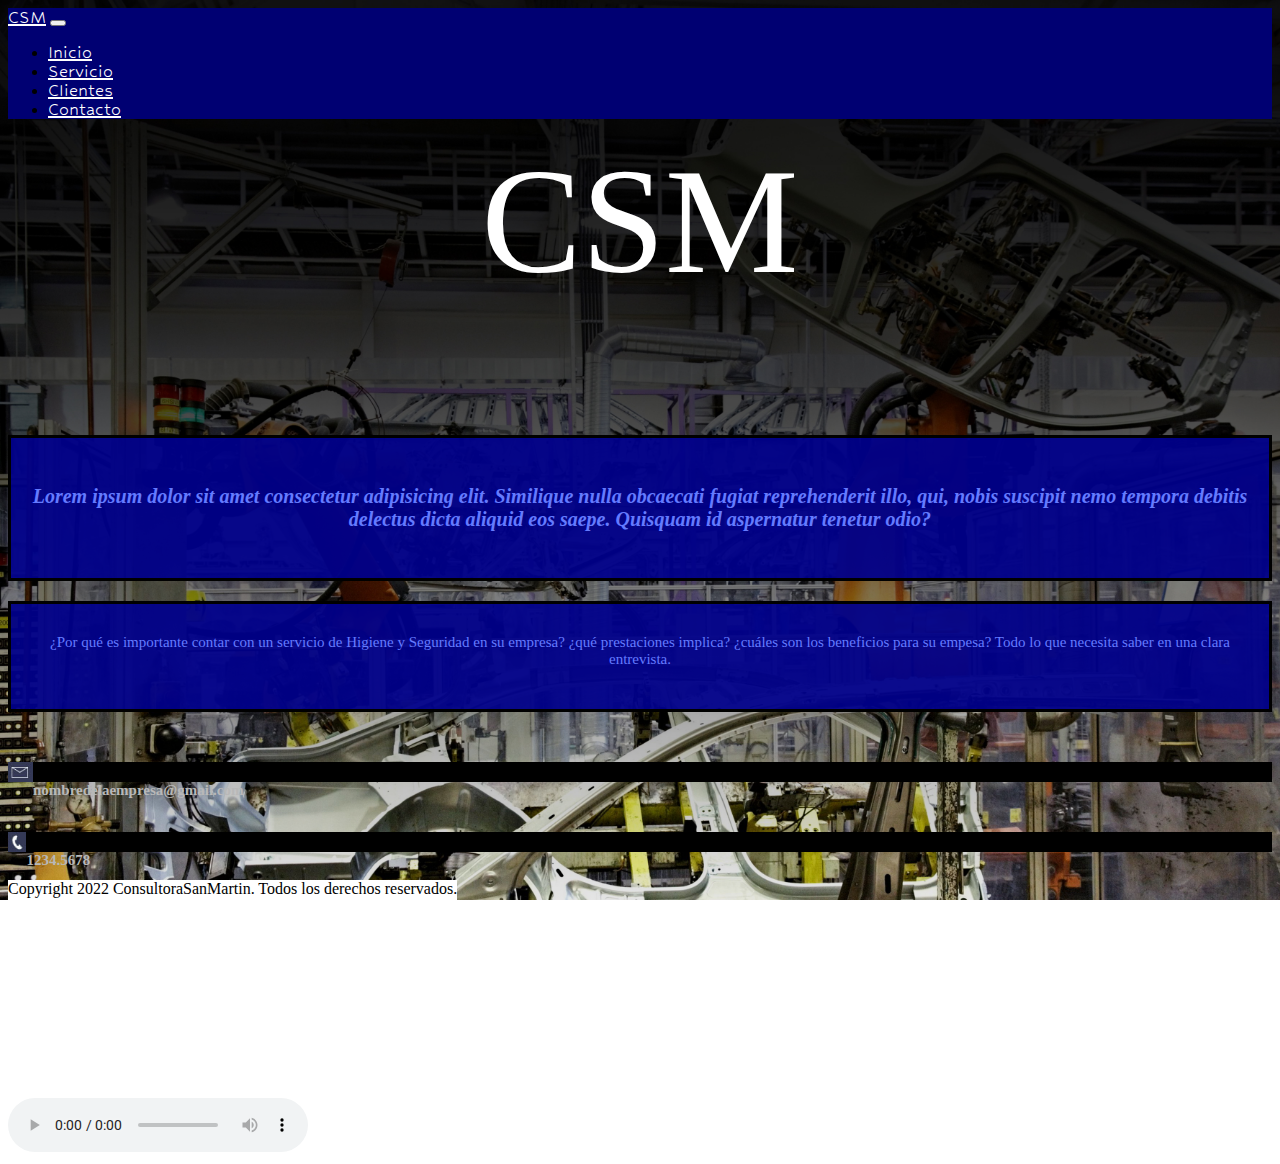
==== commit 91f9a5a7: "nada" ====
--- a/index.html
+++ b/index.html
@@ -29,10 +29,10 @@
                     <a class="nav-link navColor" href="./paginas/servicio.html">Servicio</a>
                   </li>
                   <li class="nav-item">
-                    <a class="nav-link navColor" href="./paginas/clientes.html">Clientes</a>
+                    <a class="nav-link navColor" href="#">Clientes</a>
                   </li>
                   <li class="nav-item">
-                    <a class="nav-link navColor" href="./paginas/contacto.html">Contacto</a>
+                    <a class="nav-link navColor" href="#">Contacto</a>
                   </li>                  
                 </ul>
               </div>
@@ -47,7 +47,7 @@
         </div>
 
         <div class="div2 col-12 ">
-            <h4 class="estilo1">El servicio de Higiene y Seguridad en industrias consiste en brindar asesoramiento a la firma en temas referidos a Seguridad, Higiene y Medio Ambiente. El objetivo principal será salvaguardar la salud psicofísica de los trabajadores, cumpliendo con la normativa vigente y las políticas internas de cada empresa.</h4> 
+            <h4 class="estilo1">Lorem ipsum dolor sit amet consectetur adipisicing elit. Similique nulla obcaecati fugiat reprehenderit illo, qui, nobis suscipit nemo tempora debitis delectus dicta aliquid eos saepe. Quisquam id aspernatur tenetur odio?</h4> 
         </div>
 
         <div class="div3 col-12">
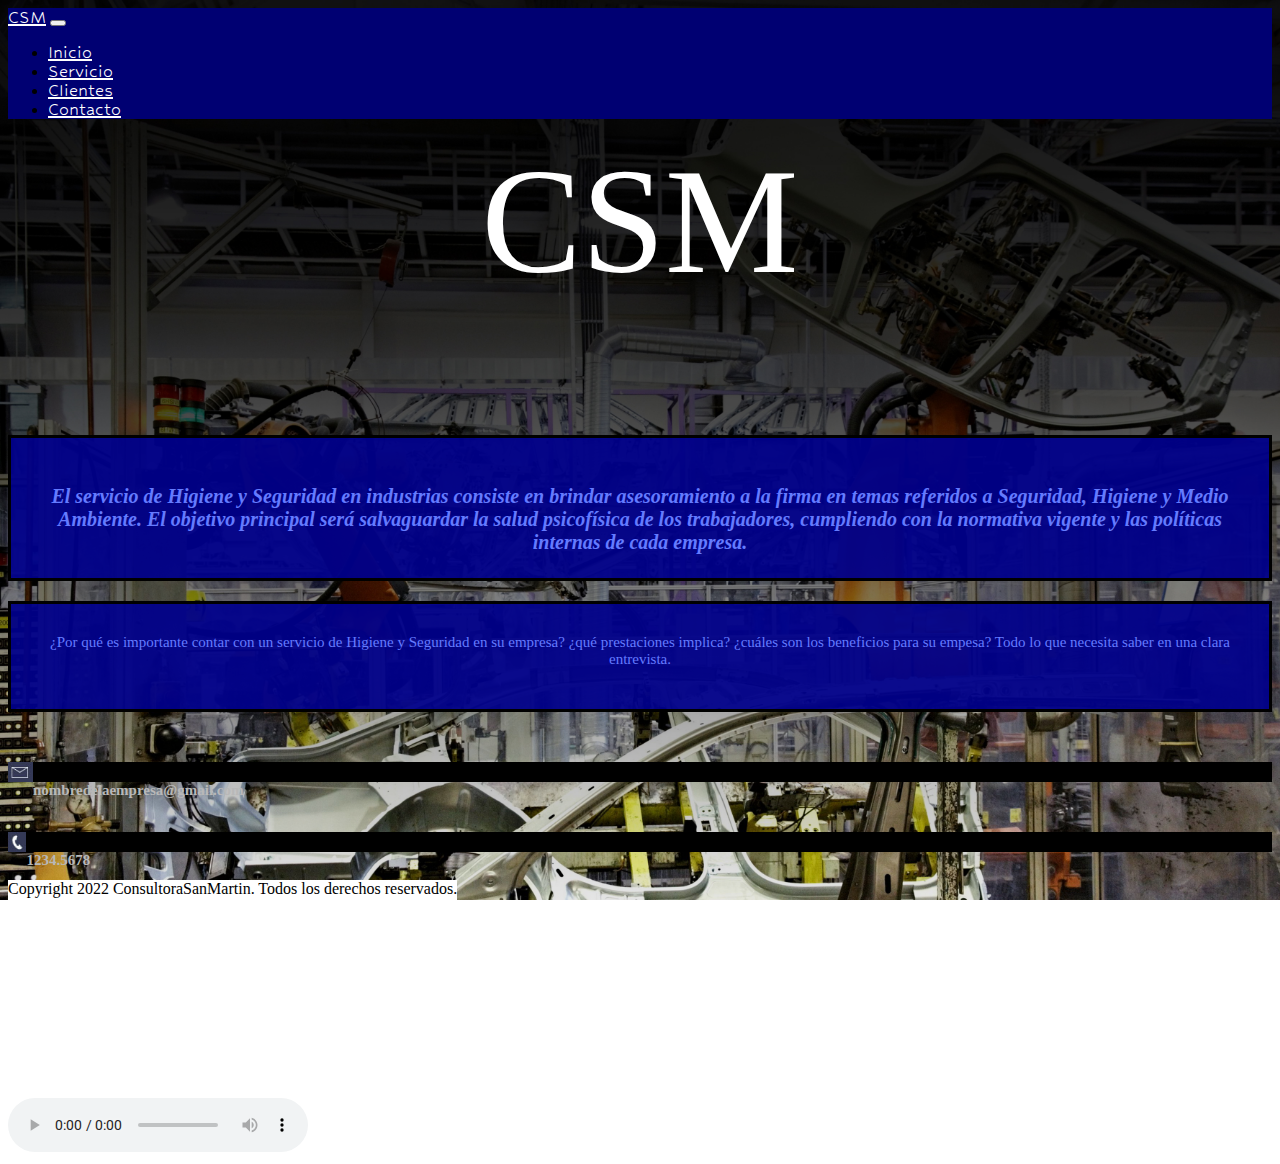
==== commit 11e5871e: "Merge branch 'contenidoAgregado' into agregandoPaginas" ====
--- a/index.html
+++ b/index.html
@@ -29,10 +29,10 @@
                     <a class="nav-link navColor" href="./paginas/servicio.html">Servicio</a>
                   </li>
                   <li class="nav-item">
-                    <a class="nav-link navColor" href="#">Clientes</a>
+                    <a class="nav-link navColor" href="./paginas/clientes.html">Clientes</a>
                   </li>
                   <li class="nav-item">
-                    <a class="nav-link navColor" href="#">Contacto</a>
+                    <a class="nav-link navColor" href="./paginas/contacto.html">Contacto</a>
                   </li>                  
                 </ul>
               </div>
@@ -47,7 +47,7 @@
         </div>
 
         <div class="div2 col-12 ">
-            <h4 class="estilo1">Lorem ipsum dolor sit amet consectetur adipisicing elit. Similique nulla obcaecati fugiat reprehenderit illo, qui, nobis suscipit nemo tempora debitis delectus dicta aliquid eos saepe. Quisquam id aspernatur tenetur odio?</h4> 
+            <h4 class="estilo1">El servicio de Higiene y Seguridad en industrias consiste en brindar asesoramiento a la firma en temas referidos a Seguridad, Higiene y Medio Ambiente. El objetivo principal será salvaguardar la salud psicofísica de los trabajadores, cumpliendo con la normativa vigente y las políticas internas de cada empresa.</h4> 
         </div>
 
         <div class="div3 col-12">
